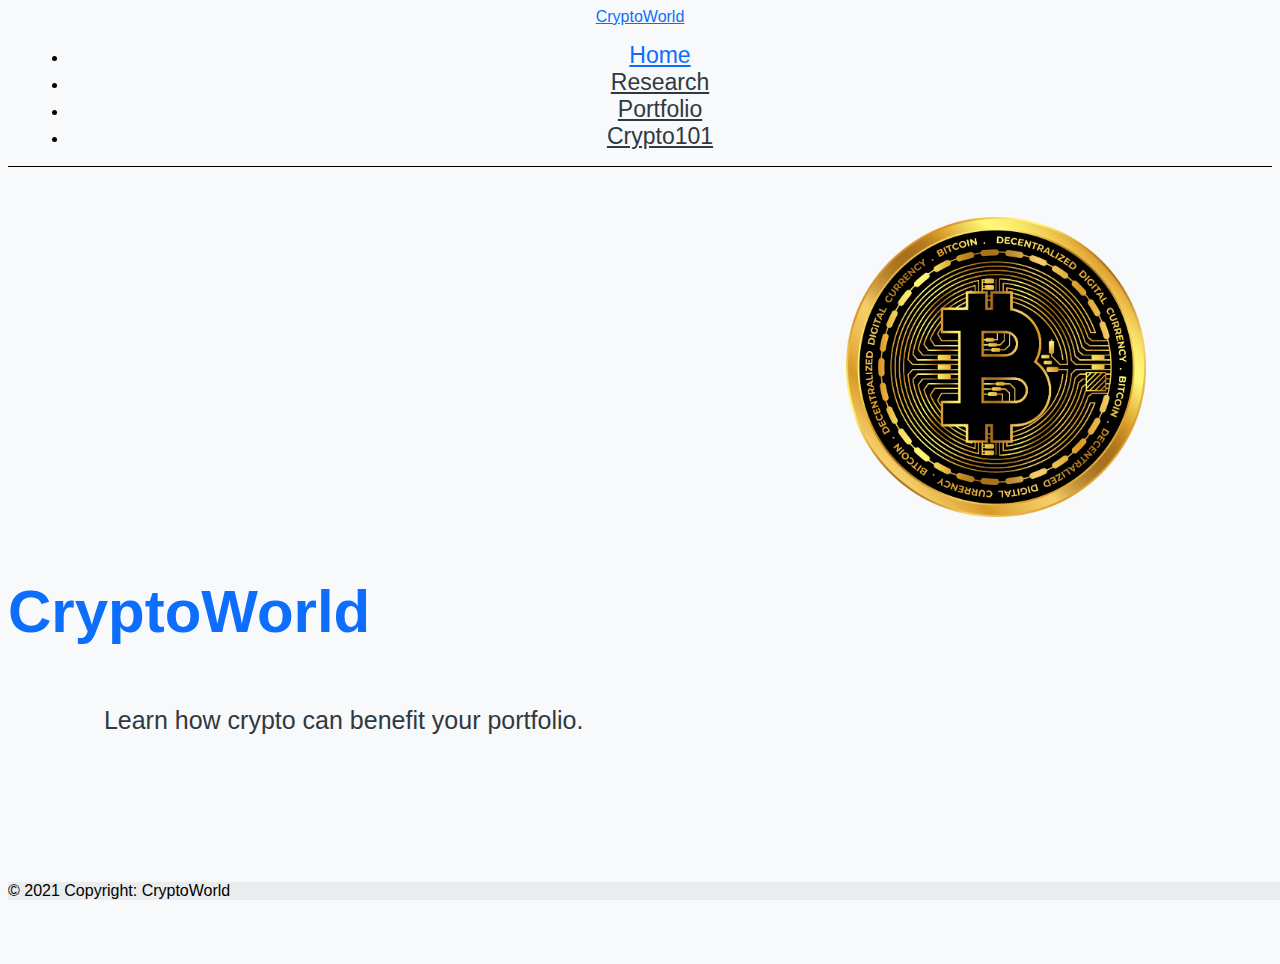
==== templates/index.html @ e4594dab "Add files via upload" ====
<!doctype html>
<html lang="en" style="height:100%; " class="light-mode">
    <head>
    <!-- Required meta tags -->
        <meta charset="utf-8">
        <meta name="viewport" content="width=device-width, initial-scale=1, shrink-to-fit=no">

        <!-- Bootstrap CSS -->
        <link href="https://cdn.jsdelivr.net/npm/bootstrap@5.1.1/dist/css/bootstrap.min.css" rel="stylesheet" integrity="sha384-F3w7mX95PdgyTmZZMECAngseQB83DfGTowi0iMjiWaeVhAn4FJkqJByhZMI3AhiU" crossorigin="anonymous">
        <link rel="stylesheet" href="https://cdn.jsdelivr.net/npm/bootstrap-icons@1.7.2/font/bootstrap-icons.css">
        <link rel="stylesheet" type="text/css" href="../static/stylesheet.css" />
        <style>
            .navbar-light .navbar-nav .nav-link  {color: var(--font-color)}
            .navbar-light .navbar-nav .nav-link:hover {color: var(--color-accent);}
            .zv-navbar-bg {background-color: var(--color-background);}
        </style>
        <link rel="stylesheet" href="https://cdnjs.cloudflare.com/ajax/libs/animate.css/4.1.1/animate.min.css"/>

        <title>CryptoWorld</title>
    </head>
    <body style="height:100%;  background: var(--color-background); ">
      
      <!-- Navbar -->
        <nav class="navbar navbar-expand navbar-light zv-nav zv-navbar-bg" style="padding-left:20px; padding-right:20px; margin-bottom: 0px;">
            <div class="container-fluid">
                <a class="navbar-brand" href="/" style="color: var(--color-accent);">
                    CryptoWorld
                </a>
                <div class="collapse navbar-collapse" id="navbarSupportedContent">
                    <ul class="navbar-nav ms-auto">
                        <li class="nav-item">
                            <a class="nav-link" href="/home" style="font-size:23px; padding-left: 20px; padding-right: 20px; color: var(--color-accent);">Home</a>
                        </li>
                        <li class="nav-item">
                            <a class="nav-link" href="/research" style="font-size:23px; padding-left: 20px; padding-right: 20px;">Research</a>
                        </li>
                        <li class="nav-item">
                            <a class="nav-link" href="/portfolio" style="font-size:23px; padding-left: 20px; padding-right: 20px;">Portfolio</a>
                        </li>
                        <li class="nav-item">
                            <a class="nav-link" href="/faq" style="font-size:23px; padding-left: 20px; padding-right: 20px;">Crypto101</a>
                        </li>
                    </ul>
                </div>
            </div>
      </nav>
        
      <!-- Navbar -->
      
      <!-- Body Stuff Goes Here -->
    <div class="row justify-content-center" style="margin-bottom: 50px;">
        <!-- TradingView Widget BEGIN -->
        <div class="tradingview-widget-container">
            <div class="tradingview-widget-container__widget"></div>
            <script type="text/javascript" src="https://s3.tradingview.com/external-embedding/embed-widget-ticker-tape.js" async>
                {
                    "symbols": [
                    {
                        "proName": "BITSTAMP:BTCUSD",
                        "title": "Bitcoin"
                    },
                    {
                        "proName": "BITSTAMP:ETHUSD",
                        "title": "Ethereum"
                    },
                    {
                        "description": "Solana",
                        "proName": "FTX:SOLUSD"
                    },
                    {
                        "description": "XRP",
                        "proName": "BITSTAMP:XRPUSD"
                    },
                    {
                        "description": "Terra",
                        "proName": "BITTREX:LUNAUSD"
                    }],
                    "showSymbolLogo": true,
                    "colorTheme": "dark",
                    "isTransparent": false,
                    "displayMode": "adaptive",
                    "locale": "en"
                }
            </script>
        </div>
        <!-- TradingView Widget END -->   
    </div>
    <div class="row justify-content-center" style="margin-bottom: 20px; height: 70vh;">
        <div class="col-md-6" style="display: flex; align-items: center;">
            <img class="coin" style="margin-left: auto; margin-right:10%; height: 300px" src="../static/bitcoin.png" >
        </div>
        <div class="col-md-6" style="display: flex; align-items: center;">
            <div>
                <p class="zv-h1" style="font-size: 60px;">CryptoWorld</p>
                <p class="zv-text" style="width: 100%; margin-left: 20%; font-size: 25px;">Learn how crypto can benefit your portfolio.</p>
            </div>
        </div>

    </div>
      <!-- Body Stuff Ends Here -->
      

    <!-- Optional JavaScript -->
    <!-- jQuery first, then Popper.js, then Bootstrap JS -->
    <script src="https://cdn.jsdelivr.net/npm/bootstrap@5.1.1/dist/js/bootstrap.bundle.min.js" integrity="sha384-/bQdsTh/da6pkI1MST/rWKFNjaCP5gBSY4sEBT38Q/9RBh9AH40zEOg7Hlq2THRZ" crossorigin="anonymous"></script>
    <script src="../static/js/textToSpeech.js"></script>
  </body>
  <footer class="bg-light text-center text-lg-start" style="position: absolute; bottom: 0; width: 100%;">
    <!-- Copyright -->
    <div class="text-center p-3" style="background-color: rgba(0, 0, 0, 0.05);">
      © 2021 Copyright:
      <a class="text-dark">CryptoWorld</a>
    </div>
    <!-- Copyright -->
  </footer>
</html>
---- static/stylesheet.css ----
body {
    font-family: 'Geneva', sans-serif;
    padding-bottom: 56px;
}

.centered {
    position: absolute;
    top: 50%;
    left: 50%;
    transform: translate(-50%, -50%);
}

.light-mode {
   --color-background: #f8f9fa;
   --color-accent: #0d6efd;
   --font-color: #303841;
}

.zv-nav {
    text-align:center;
    display:block;
    margin-bottom: 1rem;
    border-bottom: 1px solid black;
}

.zv-link {
    color: var(--font-color);
    text-decoration: none;
    padding-left: .5rem;
    padding-right: .5rem;
    transition: color .15s ease-in-out,background-color .15s ease-in-out,border-color .15s ease-in-out;
}

.zv-link:hover {
    color: var(--color-accent);
}

.zv-h1 {
    color: var(--color-accent);
    font-size: 40px;
    font-weight: 700;
}

.cb-h1 {
    color: red;
    font-size: 40px;
    font-weight: 700;
}

.zv-text {
    color: var(--font-color);
    font-size: 20px;
}

.zv-text-accent {
    color: var(--color-accent);
}

.zv-h2 {
    color: var(--color-accent);
    font-size: 20px;
    font-weight: 700;
}

.btn-outline-zv {
    color: var(--color-accent);
    border-color: var(--color-accent);
}

.btn-outline-zv:hover {
    background-color: var(--color-accent);
    border-color: var(--color-accent);
    color: #FFFFFF;
}

#pie {
    margin: 0 auto;
    color: red;
    background-color: red;
    height: 225px;
    width: 225px;
}

.coin{
    animation: animate 3s linear infinite;
}
@keyframes animate {
0%{
   transform: rotateY(0deg);
}
100%{
    transform: rotateY(360deg);
}
}
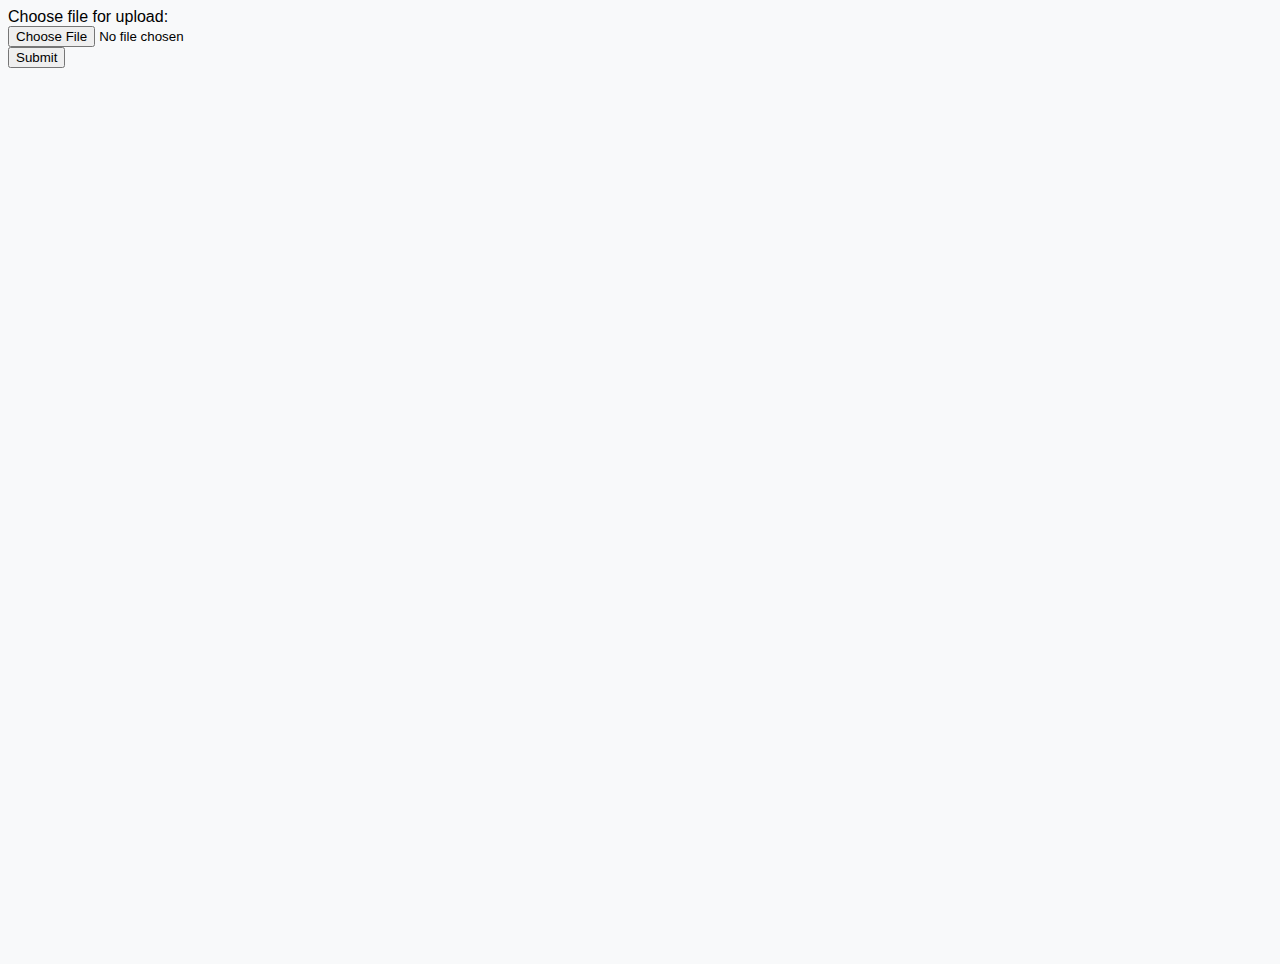
==== commit a1913aee: "second attempt" ====
--- a/templates/index.html
+++ b/templates/index.html
@@ -19,99 +19,21 @@
         <title>CryptoWorld</title>
     </head>
     <body style="height:100%;  background: var(--color-background); ">
-      
-      <!-- Navbar -->
-        <nav class="navbar navbar-expand navbar-light zv-nav zv-navbar-bg" style="padding-left:20px; padding-right:20px; margin-bottom: 0px;">
-            <div class="container-fluid">
-                <a class="navbar-brand" href="/" style="color: var(--color-accent);">
-                    CryptoWorld
-                </a>
-                <div class="collapse navbar-collapse" id="navbarSupportedContent">
-                    <ul class="navbar-nav ms-auto">
-                        <li class="nav-item">
-                            <a class="nav-link" href="/home" style="font-size:23px; padding-left: 20px; padding-right: 20px; color: var(--color-accent);">Home</a>
-                        </li>
-                        <li class="nav-item">
-                            <a class="nav-link" href="/research" style="font-size:23px; padding-left: 20px; padding-right: 20px;">Research</a>
-                        </li>
-                        <li class="nav-item">
-                            <a class="nav-link" href="/portfolio" style="font-size:23px; padding-left: 20px; padding-right: 20px;">Portfolio</a>
-                        </li>
-                        <li class="nav-item">
-                            <a class="nav-link" href="/faq" style="font-size:23px; padding-left: 20px; padding-right: 20px;">Crypto101</a>
-                        </li>
-                    </ul>
-                </div>
-            </div>
-      </nav>
-        
-      <!-- Navbar -->
+    
       
       <!-- Body Stuff Goes Here -->
     <div class="row justify-content-center" style="margin-bottom: 50px;">
-        <!-- TradingView Widget BEGIN -->
-        <div class="tradingview-widget-container">
-            <div class="tradingview-widget-container__widget"></div>
-            <script type="text/javascript" src="https://s3.tradingview.com/external-embedding/embed-widget-ticker-tape.js" async>
-                {
-                    "symbols": [
-                    {
-                        "proName": "BITSTAMP:BTCUSD",
-                        "title": "Bitcoin"
-                    },
-                    {
-                        "proName": "BITSTAMP:ETHUSD",
-                        "title": "Ethereum"
-                    },
-                    {
-                        "description": "Solana",
-                        "proName": "FTX:SOLUSD"
-                    },
-                    {
-                        "description": "XRP",
-                        "proName": "BITSTAMP:XRPUSD"
-                    },
-                    {
-                        "description": "Terra",
-                        "proName": "BITTREX:LUNAUSD"
-                    }],
-                    "showSymbolLogo": true,
-                    "colorTheme": "dark",
-                    "isTransparent": false,
-                    "displayMode": "adaptive",
-                    "locale": "en"
-                }
-            </script>
-        </div>
-        <!-- TradingView Widget END -->   
-    </div>
-    <div class="row justify-content-center" style="margin-bottom: 20px; height: 70vh;">
-        <div class="col-md-6" style="display: flex; align-items: center;">
-            <img class="coin" style="margin-left: auto; margin-right:10%; height: 300px" src="../static/bitcoin.png" >
-        </div>
-        <div class="col-md-6" style="display: flex; align-items: center;">
-            <div>
-                <p class="zv-h1" style="font-size: 60px;">CryptoWorld</p>
-                <p class="zv-text" style="width: 100%; margin-left: 20%; font-size: 25px;">Learn how crypto can benefit your portfolio.</p>
-            </div>
-        </div>
-
+        <form method="POST">
+            <label for="fname">Choose file for upload:</label><br>
+            <input type="file" id="file"><br>
+            <input type="submit" value="Submit">
+        </form> 
     </div>
       <!-- Body Stuff Ends Here -->
       
-
     <!-- Optional JavaScript -->
     <!-- jQuery first, then Popper.js, then Bootstrap JS -->
     <script src="https://cdn.jsdelivr.net/npm/bootstrap@5.1.1/dist/js/bootstrap.bundle.min.js" integrity="sha384-/bQdsTh/da6pkI1MST/rWKFNjaCP5gBSY4sEBT38Q/9RBh9AH40zEOg7Hlq2THRZ" crossorigin="anonymous"></script>
-    <script src="../static/js/textToSpeech.js"></script>
   </body>
-  <footer class="bg-light text-center text-lg-start" style="position: absolute; bottom: 0; width: 100%;">
-    <!-- Copyright -->
-    <div class="text-center p-3" style="background-color: rgba(0, 0, 0, 0.05);">
-      © 2021 Copyright:
-      <a class="text-dark">CryptoWorld</a>
-    </div>
-    <!-- Copyright -->
-  </footer>
 </html>
 
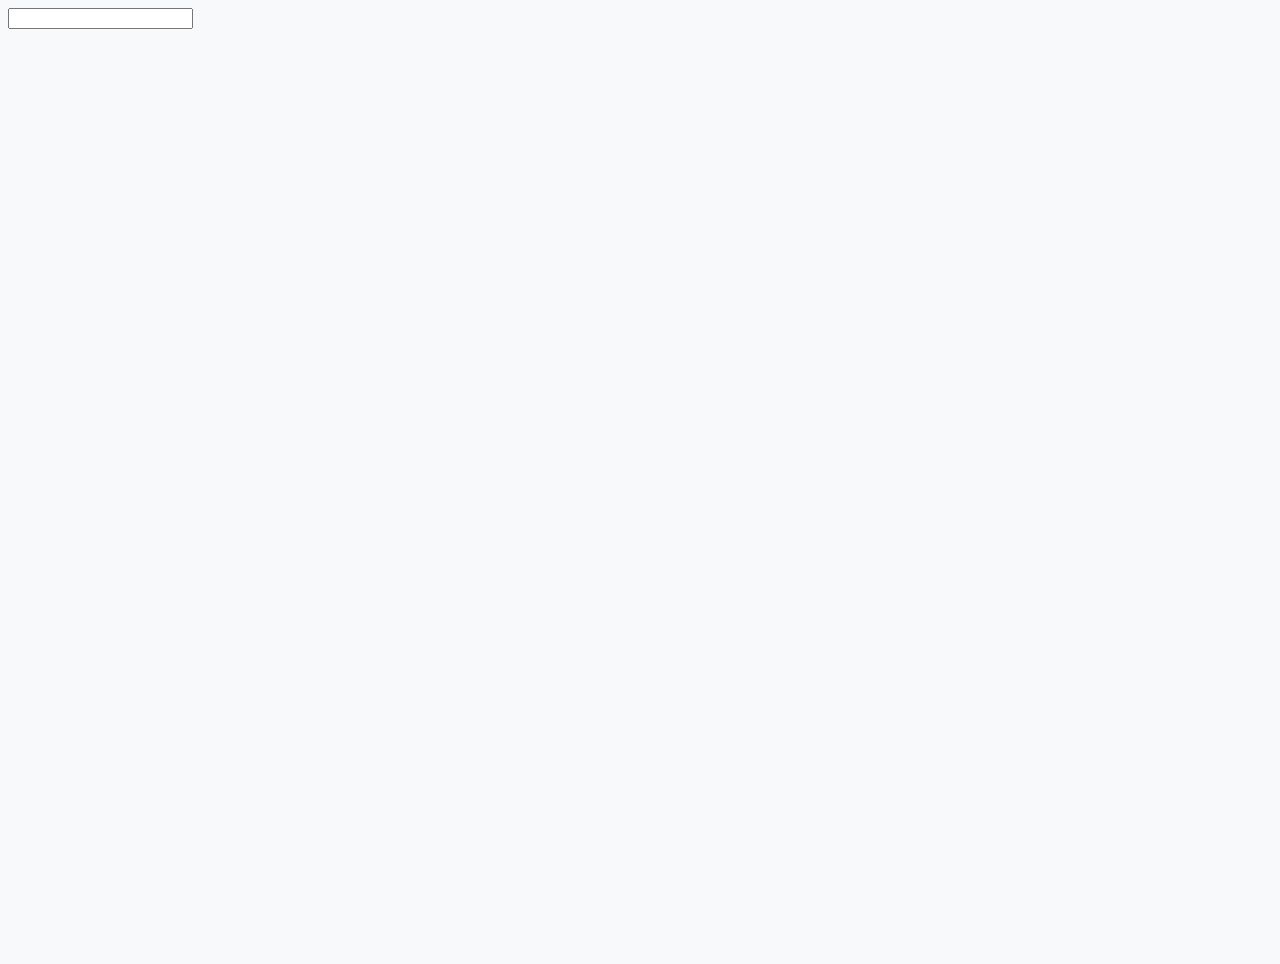
==== commit d0bb53fd: "changed xml file method" ====
--- a/templates/index.html
+++ b/templates/index.html
@@ -23,11 +23,7 @@
       
       <!-- Body Stuff Goes Here -->
     <div class="row justify-content-center" style="margin-bottom: 50px;">
-        <form method="POST">
-            <label for="fname">Choose file for upload:</label><br>
-            <input type="file" id="file"><br>
-            <input type="submit" value="Submit">
-        </form> 
+        <input type="text" />
     </div>
       <!-- Body Stuff Ends Here -->
       
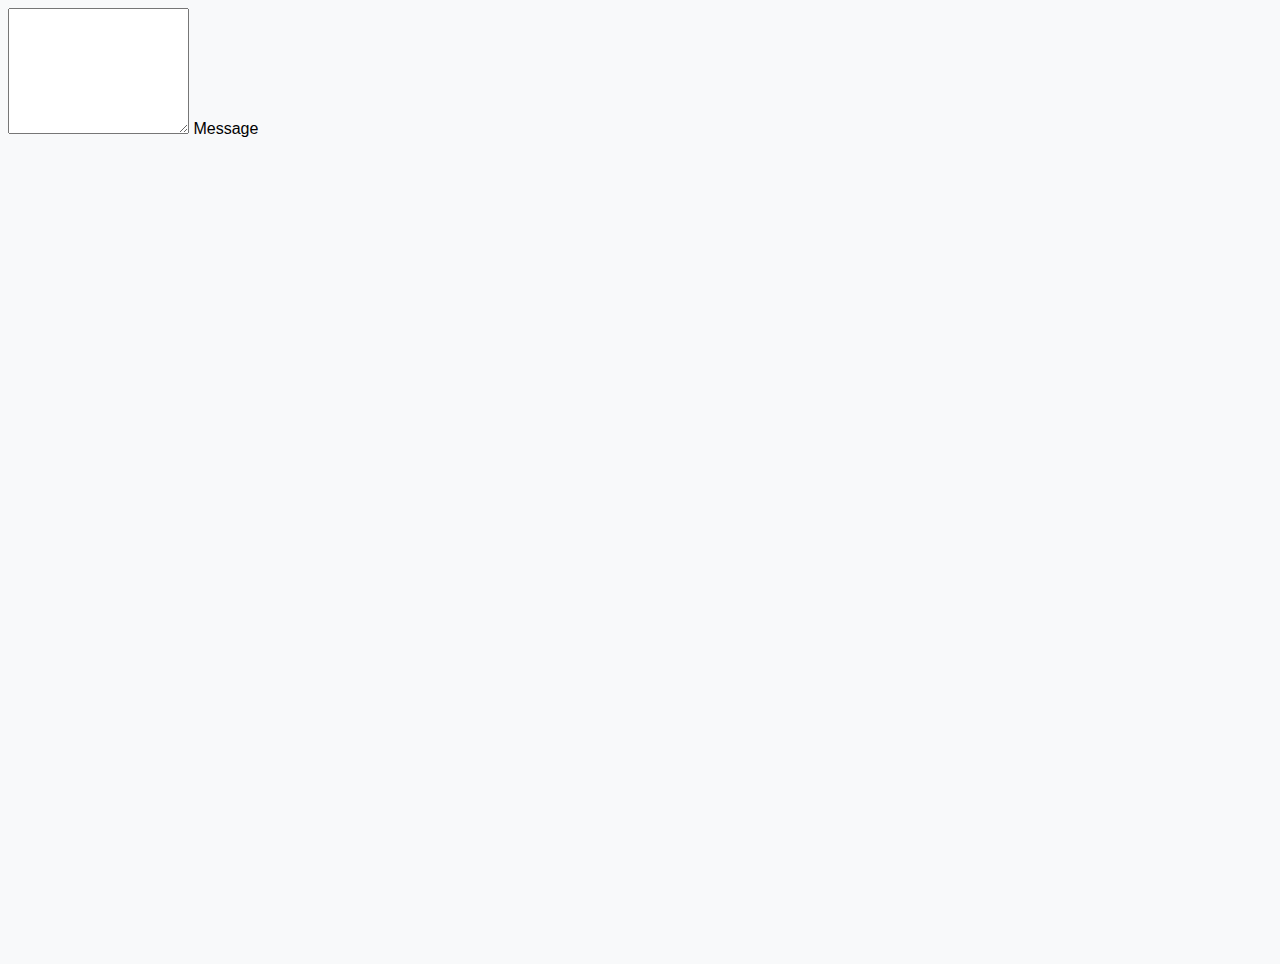
==== commit 994522d5: "changed xml file method" ====
--- a/templates/index.html
+++ b/templates/index.html
@@ -22,8 +22,9 @@
     
       
       <!-- Body Stuff Goes Here -->
-    <div class="row justify-content-center" style="margin-bottom: 50px;">
-        <input type="text" />
+    <div class="form-outline">
+      <textarea class="form-control" id="textAreaExample" rows="8"></textarea>
+      <label class="form-label" for="textAreaExample">Message</label>
     </div>
       <!-- Body Stuff Ends Here -->
       
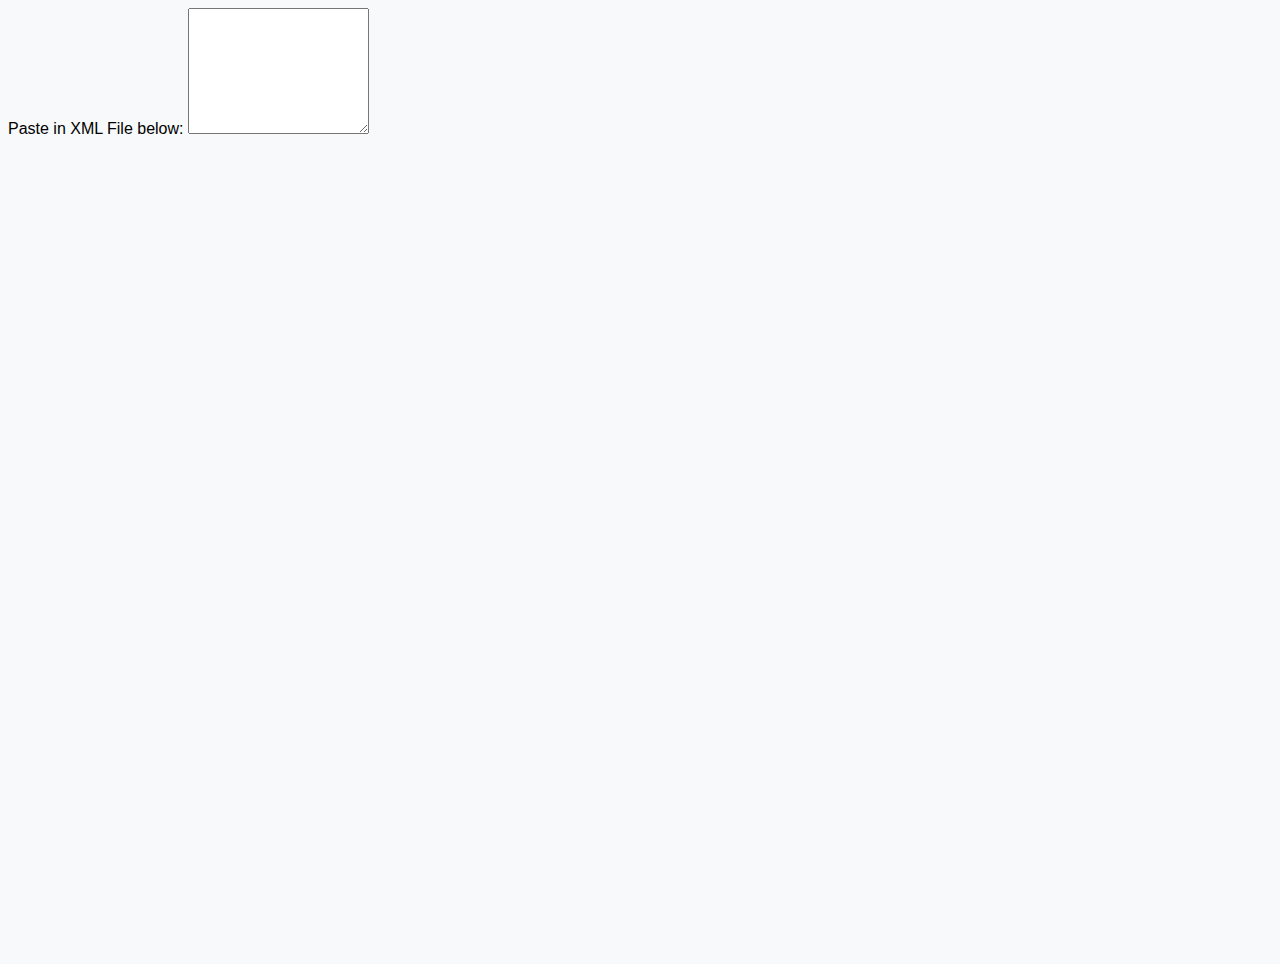
==== commit e478e28e: "changed xml file method" ====
--- a/templates/index.html
+++ b/templates/index.html
@@ -16,15 +16,15 @@
         </style>
         <link rel="stylesheet" href="https://cdnjs.cloudflare.com/ajax/libs/animate.css/4.1.1/animate.min.css"/>
 
-        <title>CryptoWorld</title>
+        <title>HMM Story Reader</title>
     </head>
     <body style="height:100%;  background: var(--color-background); ">
     
       
       <!-- Body Stuff Goes Here -->
-    <div class="form-outline">
-      <textarea class="form-control" id="textAreaExample" rows="8"></textarea>
-      <label class="form-label" for="textAreaExample">Message</label>
+    <div class="mb-3">
+      <label for="xmlFile" class="form-label">Paste in XML File below:</label>
+      <textarea class="form-control" id="xmlFile" rows="8"></textarea>
     </div>
       <!-- Body Stuff Ends Here -->
       
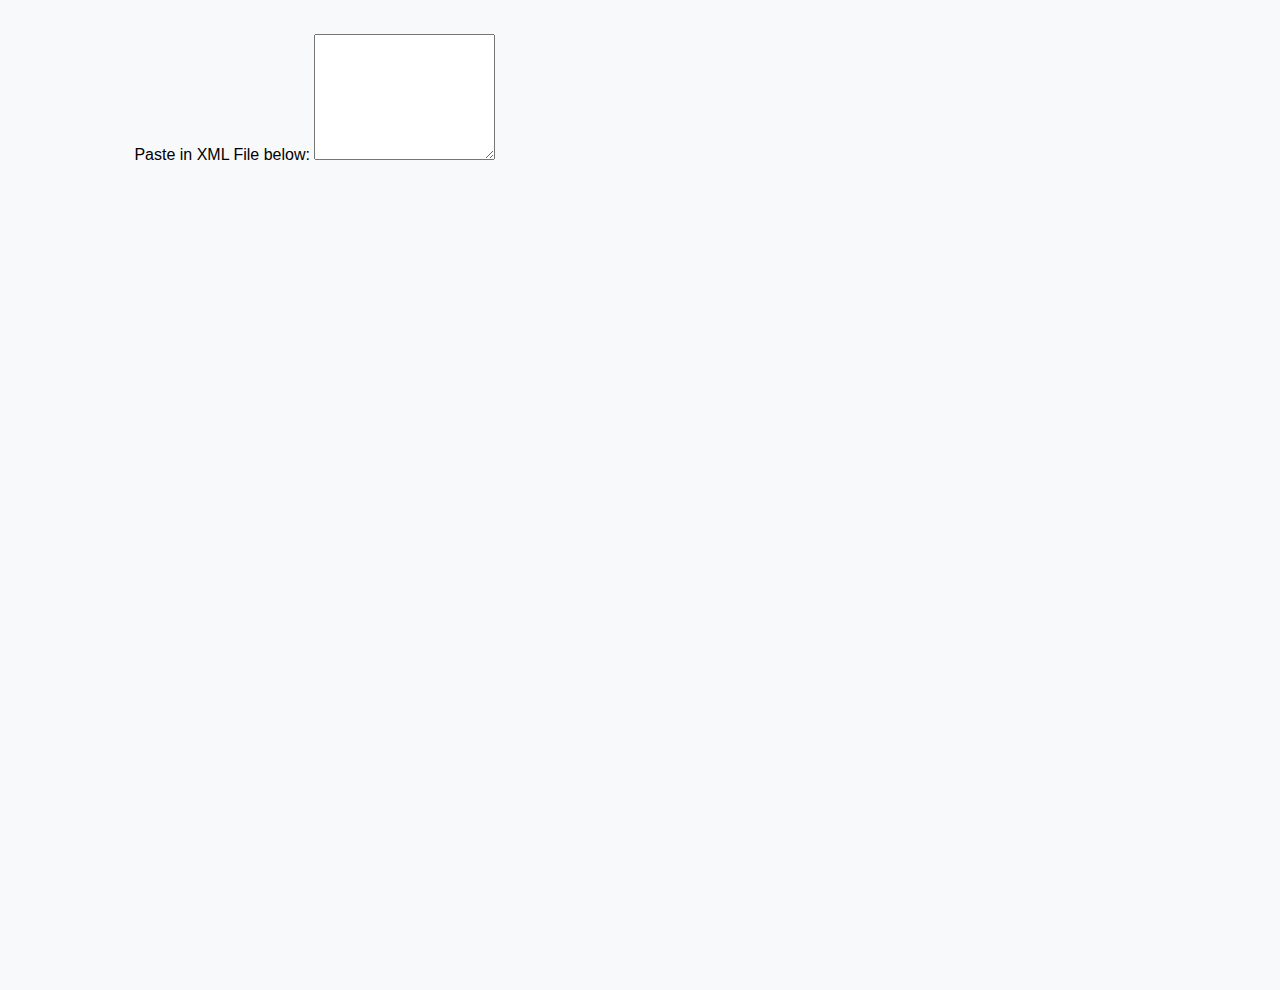
==== commit 8760ae12: "margins updated" ====
--- a/templates/index.html
+++ b/templates/index.html
@@ -18,11 +18,11 @@
 
         <title>HMM Story Reader</title>
     </head>
-    <body style="height:100%;  background: var(--color-background); ">
+    <body style="height:100%;  background: var(--color-background); padding-top: 2%;">
     
       
       <!-- Body Stuff Goes Here -->
-    <div class="mb-3">
+    <div class="mb-3" style="width: 80%;margin-right: auto;margin-left: auto;">
       <label for="xmlFile" class="form-label">Paste in XML File below:</label>
       <textarea class="form-control" id="xmlFile" rows="8"></textarea>
     </div>
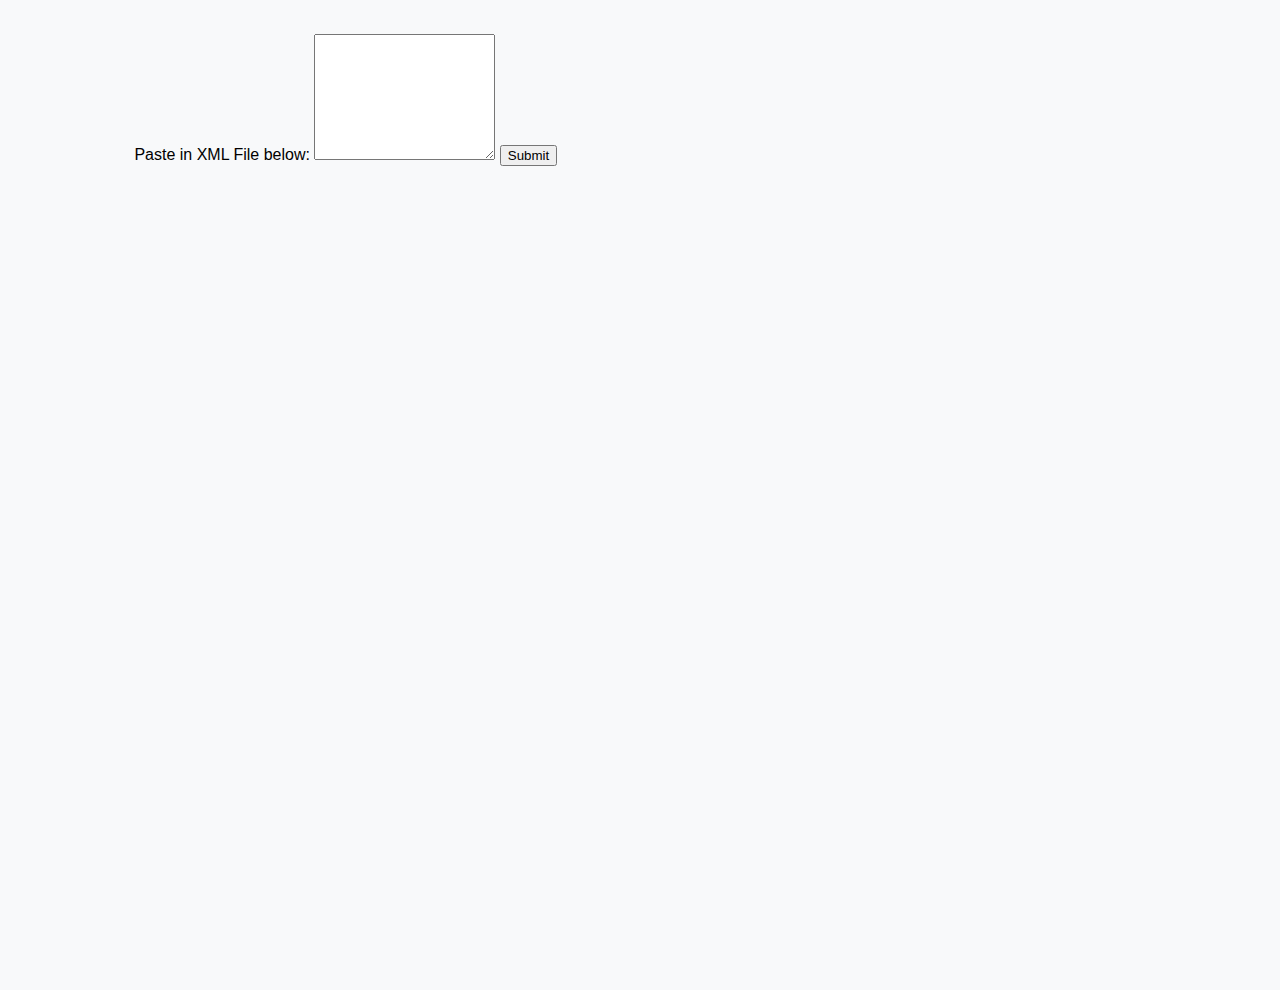
==== commit 68073891: "added submit button" ====
--- a/templates/index.html
+++ b/templates/index.html
@@ -22,10 +22,13 @@
     
       
       <!-- Body Stuff Goes Here -->
-    <div class="mb-3" style="width: 80%;margin-right: auto;margin-left: auto;">
-      <label for="xmlFile" class="form-label">Paste in XML File below:</label>
-      <textarea class="form-control" id="xmlFile" rows="8"></textarea>
-    </div>
+      <form method = "POST">
+          <div class="mb-3" style="width: 80%;margin-right: auto;margin-left: auto;">
+              <label for="xmlFile" class="form-label">Paste in XML File below:</label>
+              <textarea class="form-control" id="xmlFile" name="xmlFile" rows="8"></textarea>
+              <button class="btn btn-primary" type="submit" id="button-addon2">Submit</button>
+          </div>
+      </form>
       <!-- Body Stuff Ends Here -->
       
     <!-- Optional JavaScript -->
